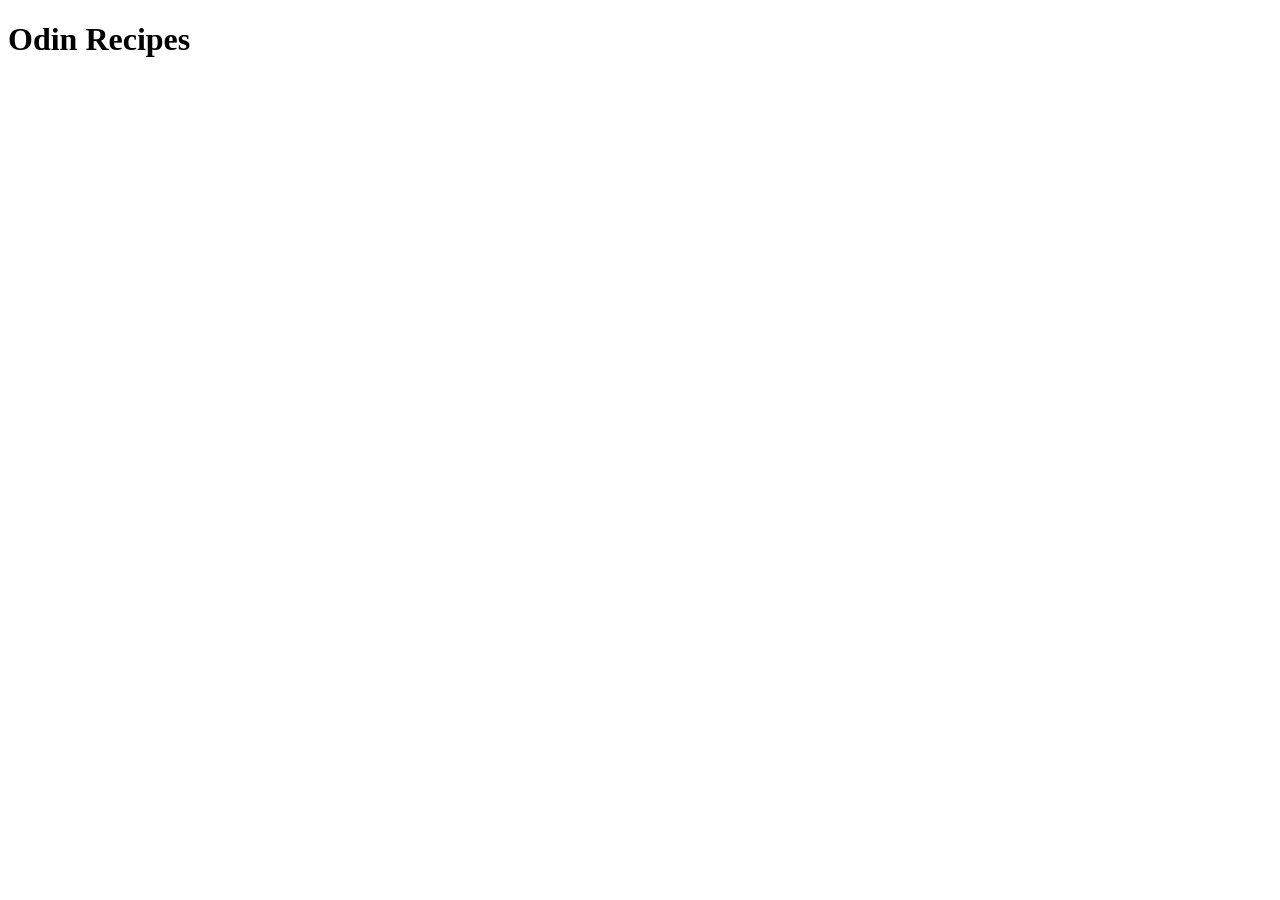
==== index.html @ 81e7b3ec "Add index.html" ====
<!DOCTYPE html>
<html lang="en-ca">
<head>
    <meta charset="UTF-8">
    <meta name="viewport" content="width=device-width, initial-scale=1.0">
    <title>Odin Recipes</title>
</head>
<body>
    <h1>Odin Recipes</h1>
</body>
</html>
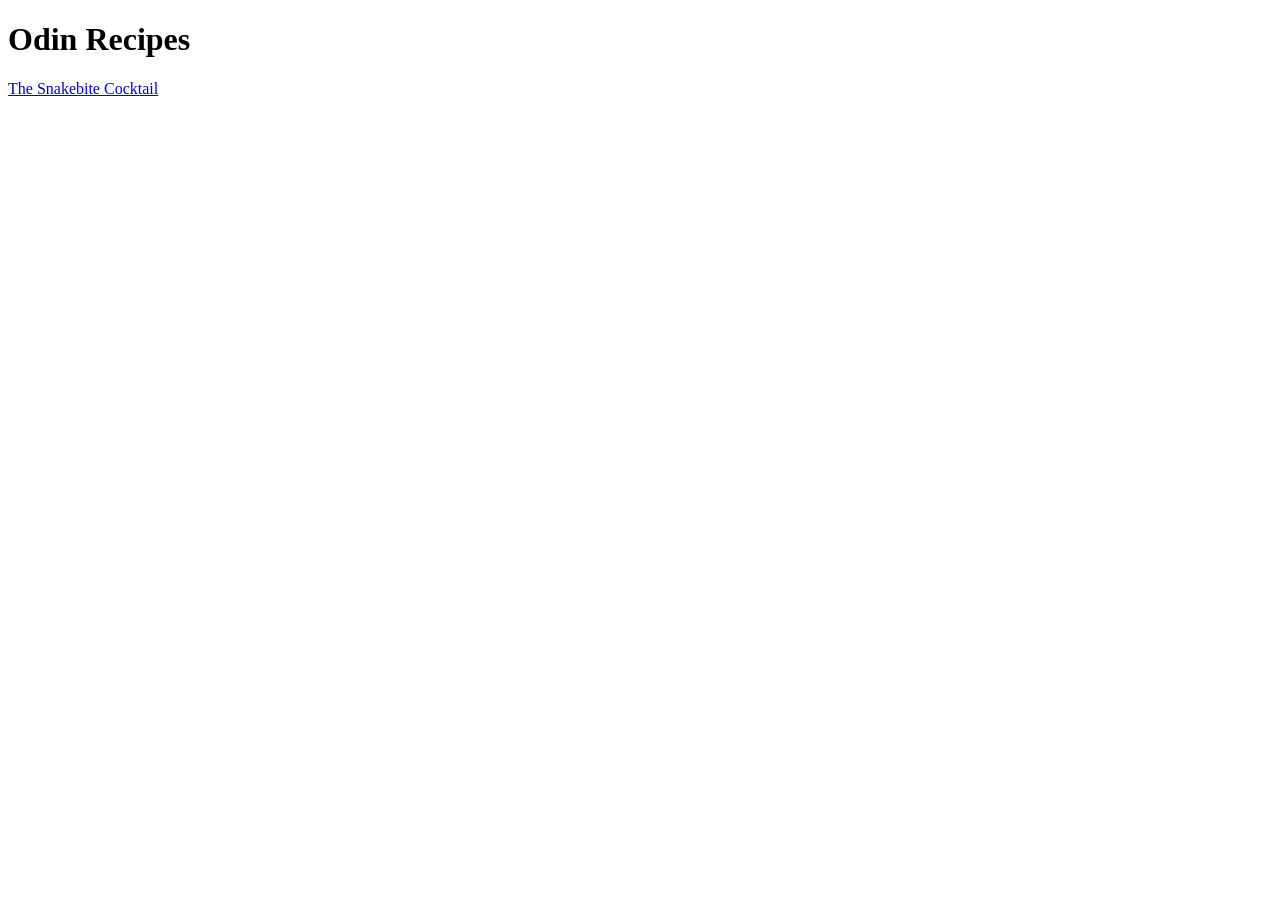
==== commit 947fea9f: "Add links between index.html and snakebite.html" ====
--- a/index.html
+++ b/index.html
@@ -7,5 +7,6 @@
 </head>
 <body>
     <h1>Odin Recipes</h1>
+    <a href="./recipes/snakebite.html">The Snakebite Cocktail</a>
 </body>
 </html>
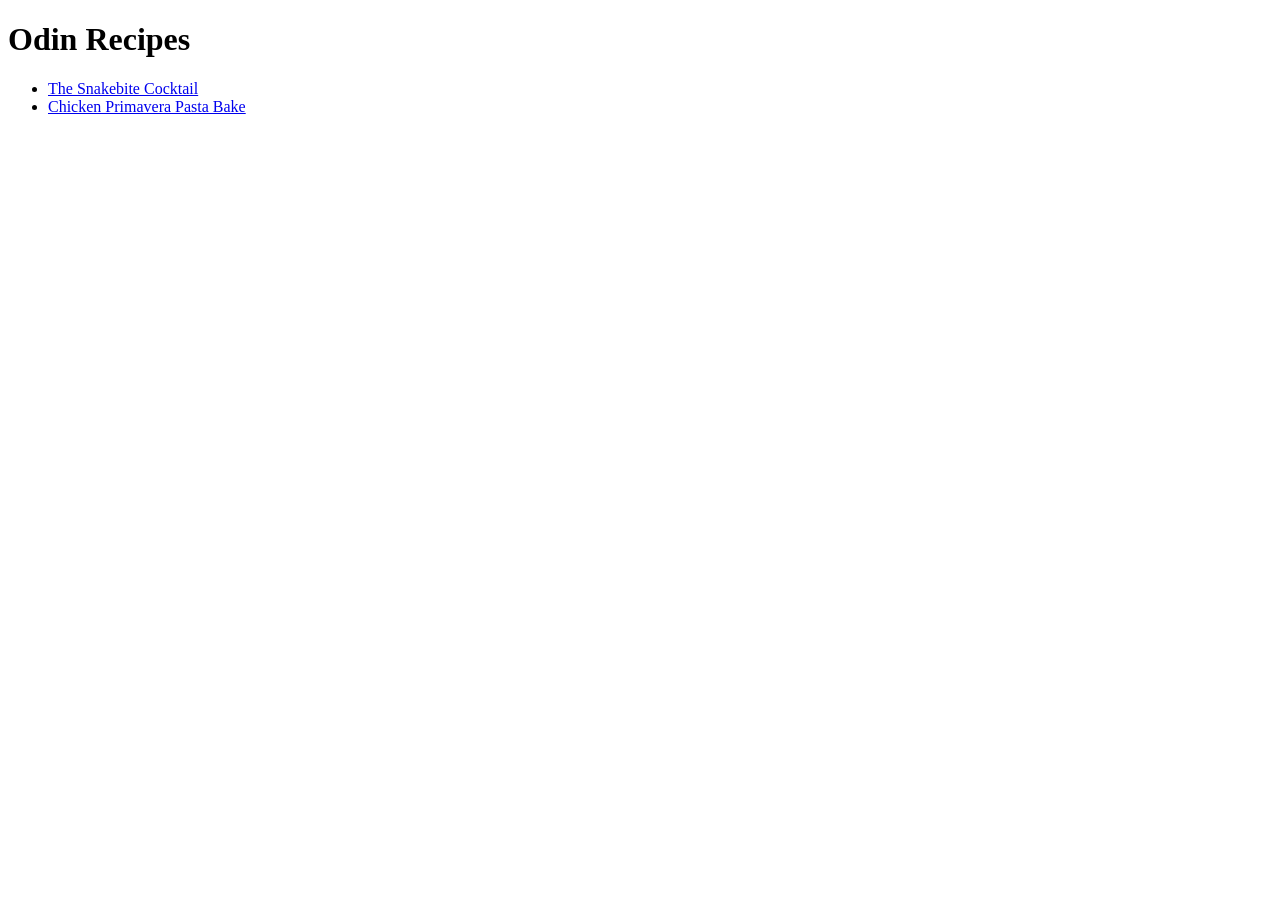
==== commit 70cb240e: "Add chickenbake.html" ====
--- a/index.html
+++ b/index.html
@@ -7,6 +7,9 @@
 </head>
 <body>
     <h1>Odin Recipes</h1>
-    <a href="./recipes/snakebite.html">The Snakebite Cocktail</a>
+    <ul>
+        <li><a href="./recipes/snakebite.html">The Snakebite Cocktail</a></li>
+        <li><a href="./recipes/chickenbake.html">Chicken Primavera Pasta Bake</a></li>
+    </ul>
 </body>
 </html>
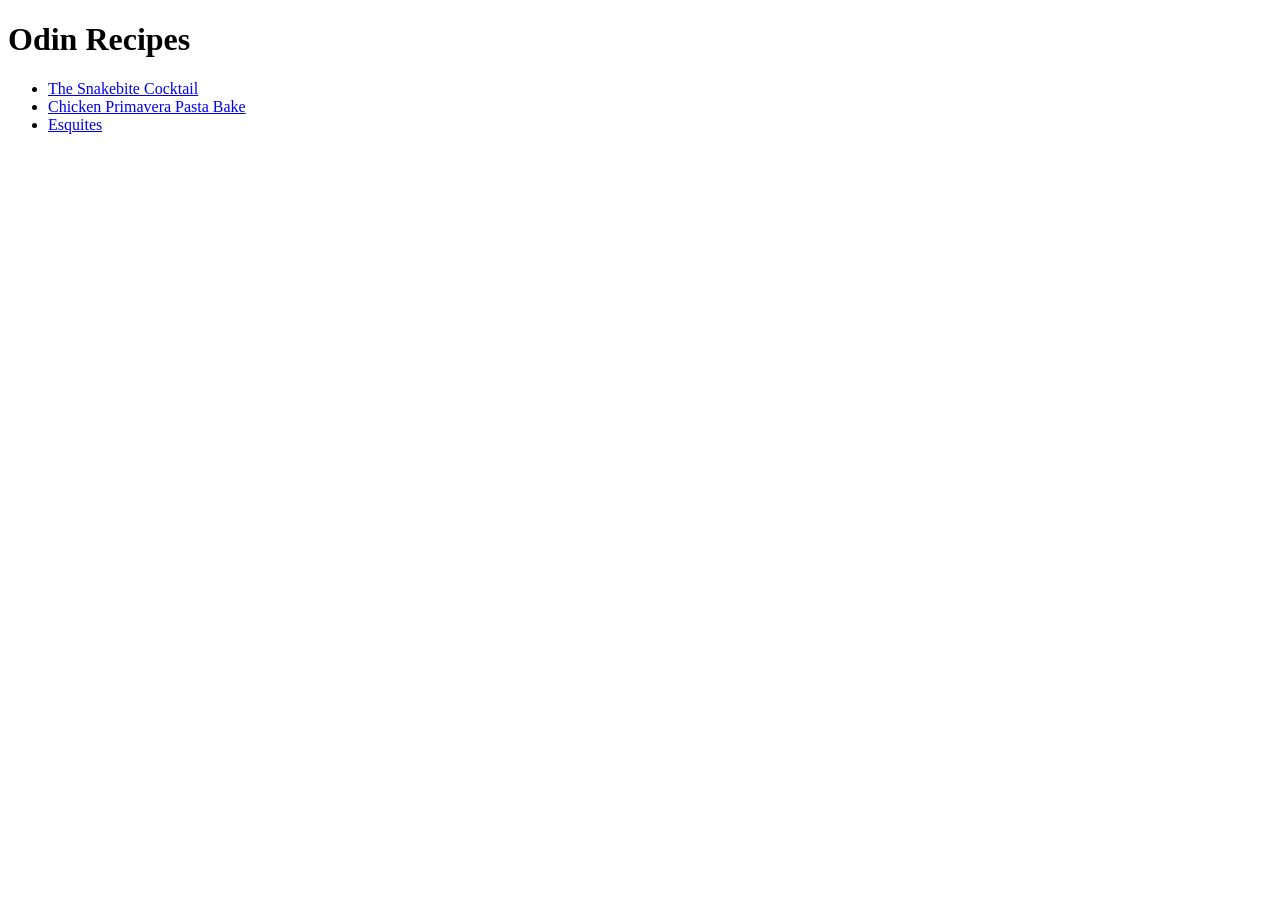
==== commit 1a0b3d93: "FIX missing link to Equites.html" ====
--- a/index.html
+++ b/index.html
@@ -10,6 +10,7 @@
     <ul>
         <li><a href="./recipes/snakebite.html">The Snakebite Cocktail</a></li>
         <li><a href="./recipes/chickenbake.html">Chicken Primavera Pasta Bake</a></li>
+        <li><a href="./recipes/esquites.html">Esquites</a></li>
     </ul>
 </body>
 </html>
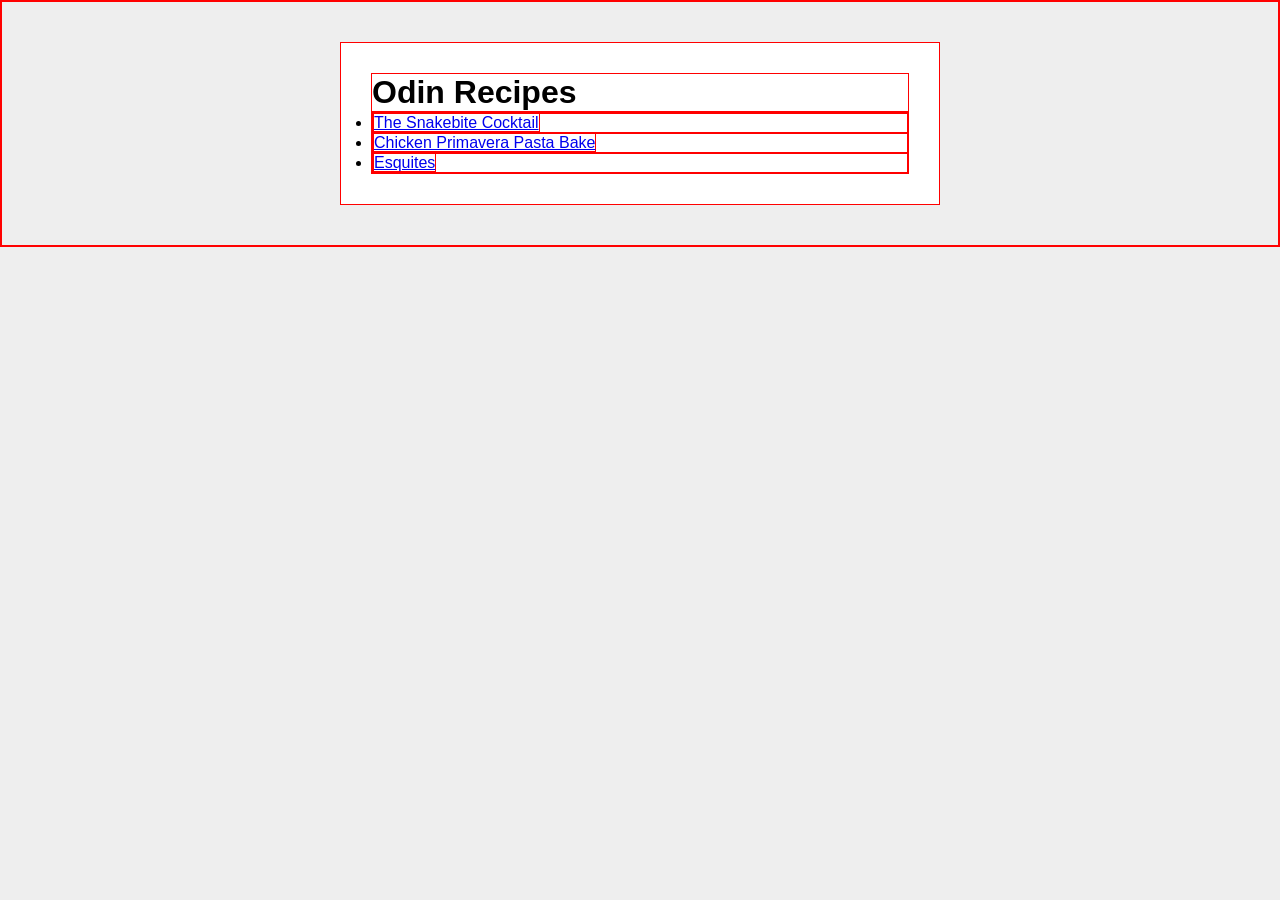
==== commit 0913ef92: "Add card wrapper" ====
--- a/index.html
+++ b/index.html
@@ -4,13 +4,16 @@
     <meta charset="UTF-8">
     <meta name="viewport" content="width=device-width, initial-scale=1.0">
     <title>Odin Recipes</title>
+    <link href="styles.css" rel="stylesheet">
 </head>
 <body>
+    <div class="card">
     <h1>Odin Recipes</h1>
     <ul>
         <li><a href="./recipes/snakebite.html">The Snakebite Cocktail</a></li>
         <li><a href="./recipes/chickenbake.html">Chicken Primavera Pasta Bake</a></li>
         <li><a href="./recipes/esquites.html">Esquites</a></li>
     </ul>
+    </div>
 </body>
 </html>
--- a/styles.css
+++ b/styles.css
@@ -0,0 +1,17 @@
+*{
+    margin: 0px;
+    padding: 0px;
+    box-sizing: border-box;
+    border: red solid 1px;
+}
+
+body{
+    background-color: #eee;
+    font-family: sans-serif;
+}
+.card{
+    background: white;
+    max-width: 600px;
+    padding: 30px;
+    margin: 40px auto 40px auto;
+}
